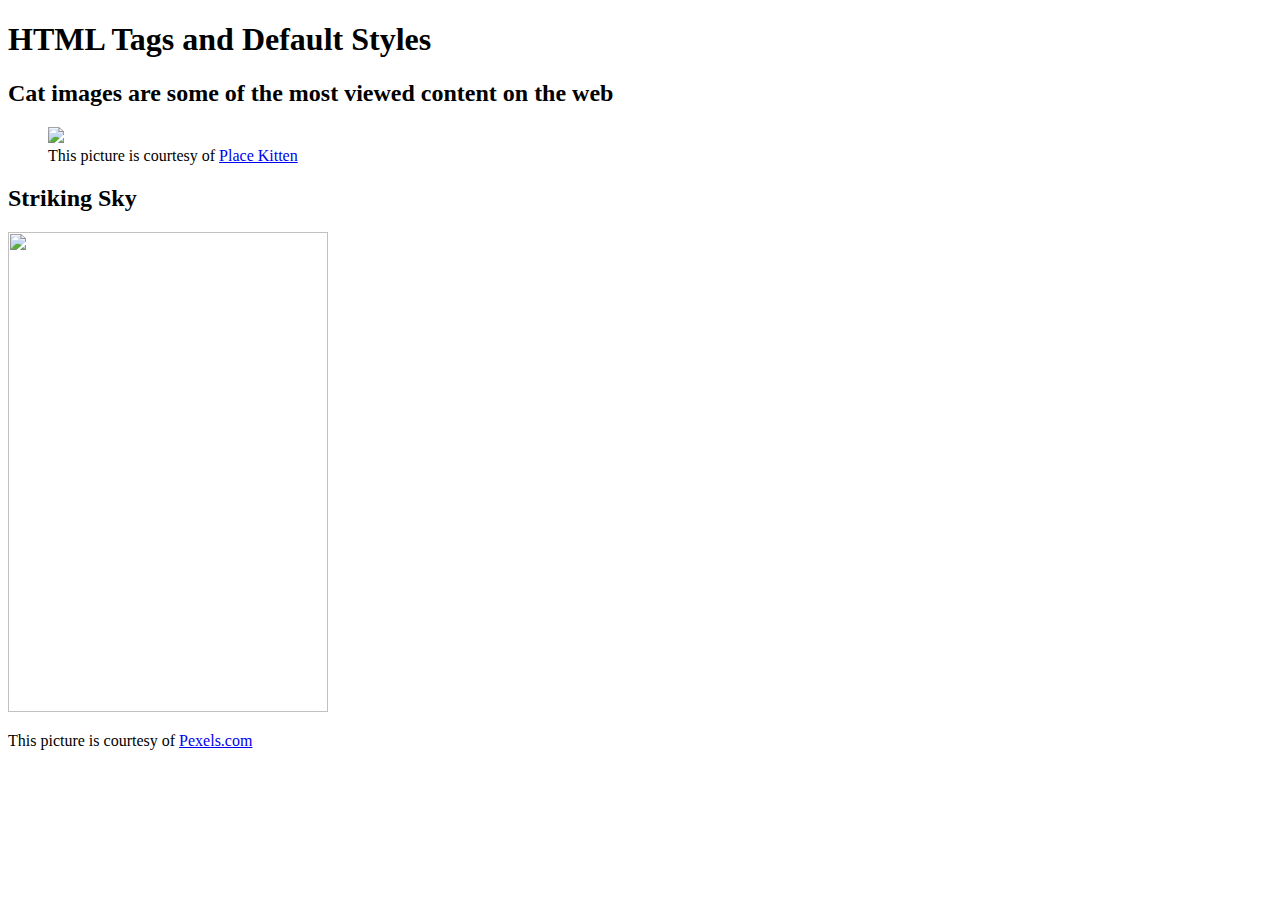
==== 3-box-model/index.html @ 78cee959 "uncertain on centering" ====
<!DOCTYPE html>
<html lang="en">

<head>
  <meta charset="UTF-8">
  <meta name="viewport" content="width=device-width, initial-scale=1.0">
  <meta http-equiv="X-UA-Compatible" content="ie=edge">
  <title>HTML Tags and Default Styles</title>

  <link rel="stylesheets" href="css/reset.css">
  <link rel="stylesheets" href="css/style.css">

</head>

<body>

  <div class="container">

    <h1>HTML Tags and Default Styles</h1>
    <h2>Cat images are some of the most viewed content on the web</h2>
    <figure>
      <img src="http://placekitten.com/200/300">
      <figcaption>This picture is courtesy of <a href="https://placekitten.com/">Place Kitten</a></figcaption>
    </figure>


    <h2>Striking Sky</h2>
    <section>
      <img src="images/clouds-dark-dramatic-325117.jpg" width="320" height="480">
      <p>This picture is courtesy of <a href="https://www.pexels.com">Pexels.com</a></p>

    </section>
  </div>


</body>

</html>
---- 3-box-model/css/style.css ----
h1{
    font-size: 3rem;
    margin: .5rem;
}
h2{
    font-size: 1.5rem;
    margin: .3rem;

}

p{
    padding: 10px;

}

img{
    margin: 10px;

}

figcaption{

    margin: 10px;
}

.container {
    margin: 0 auto;
    text-align: center;
    

}

img{
    border-radius: 10px;
    border: 10px solid black;
    box-sizing: border-box;
    
}
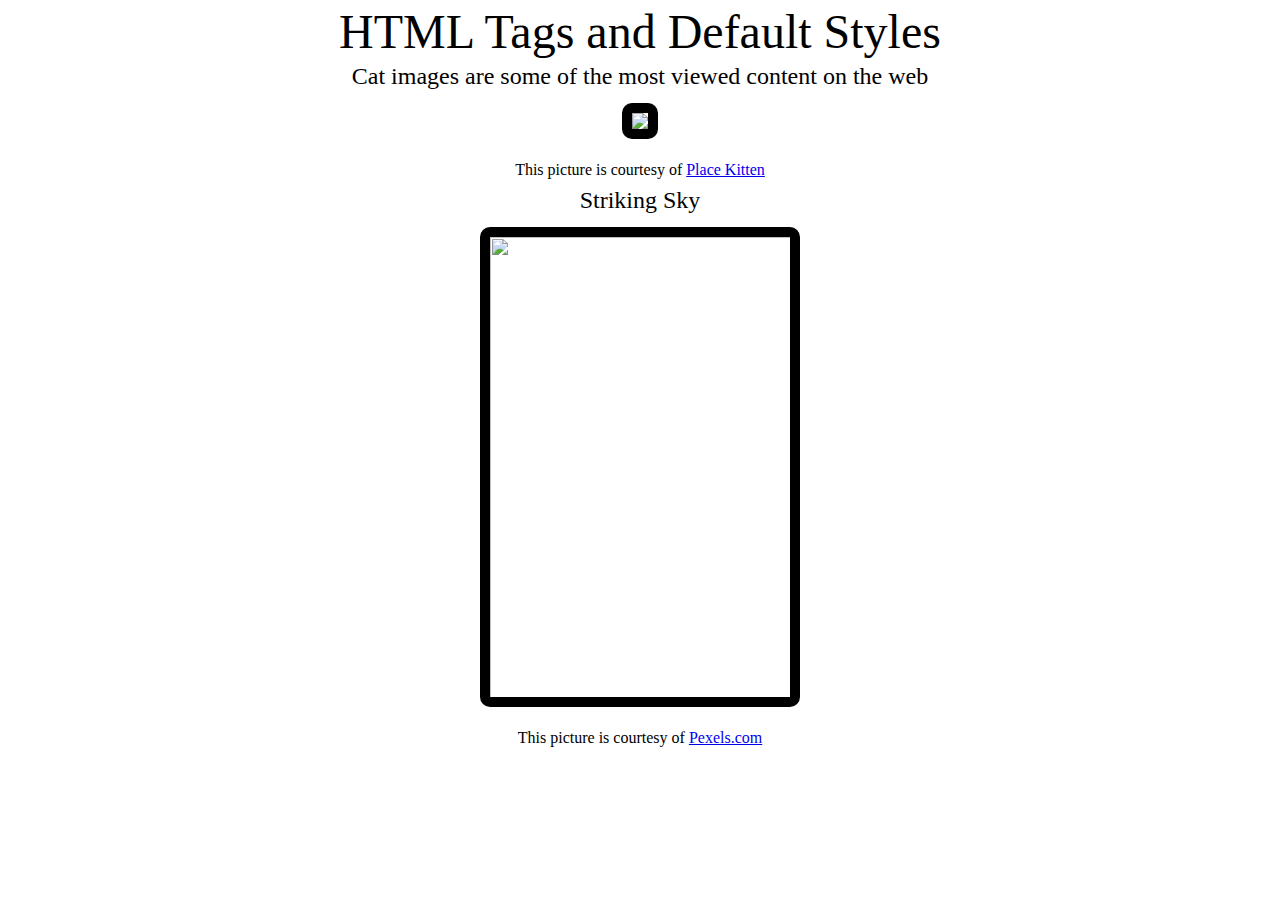
==== commit bb55cec4: "box model update" ====
--- a/3-box-model/index.html
+++ b/3-box-model/index.html
@@ -7,8 +7,8 @@
   <meta http-equiv="X-UA-Compatible" content="ie=edge">
   <title>HTML Tags and Default Styles</title>
 
-  <link rel="stylesheets" href="css/reset.css">
-  <link rel="stylesheets" href="css/style.css">
+  <link rel="stylesheet" href="css/reset.css">
+  <link rel="stylesheet" href="css/style.css">
 
 </head>
 
--- a/3-box-model/css/style.css
+++ b/3-box-model/css/style.css
@@ -27,10 +27,8 @@
     margin: 0 auto;
     text-align: center;
     
-
 }
-
-img{
+ img{
     border-radius: 10px;
     border: 10px solid black;
     box-sizing: border-box;
